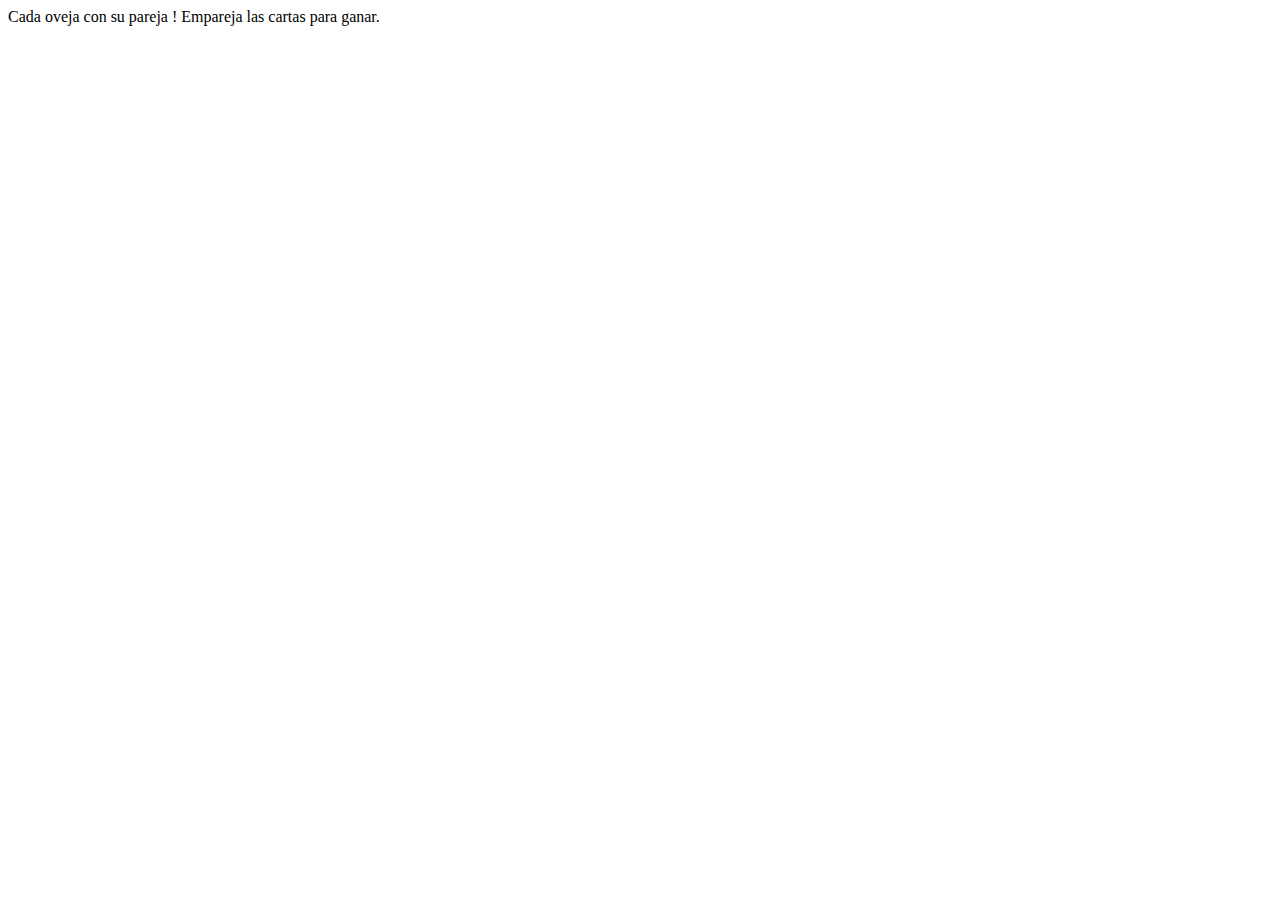
==== partners.html @ 707dd17d "partners.html added" ====
<!DOCTYPE html>
<html lang="en">
  <head>
    <meta charset="UTF-8" />
    <meta name="viewport" content="width=device-width, initial-scale=1.0" />
    <title>Document</title>
    <link rel="stylesheet" href="style.css" />
  </head>
  <body>
    <article>
      Cada oveja con su pareja ! Empareja las cartas para ganar.
    </article>
    <section id="content"></section>
    <script src="app.js"></script>
  </body>
</html>
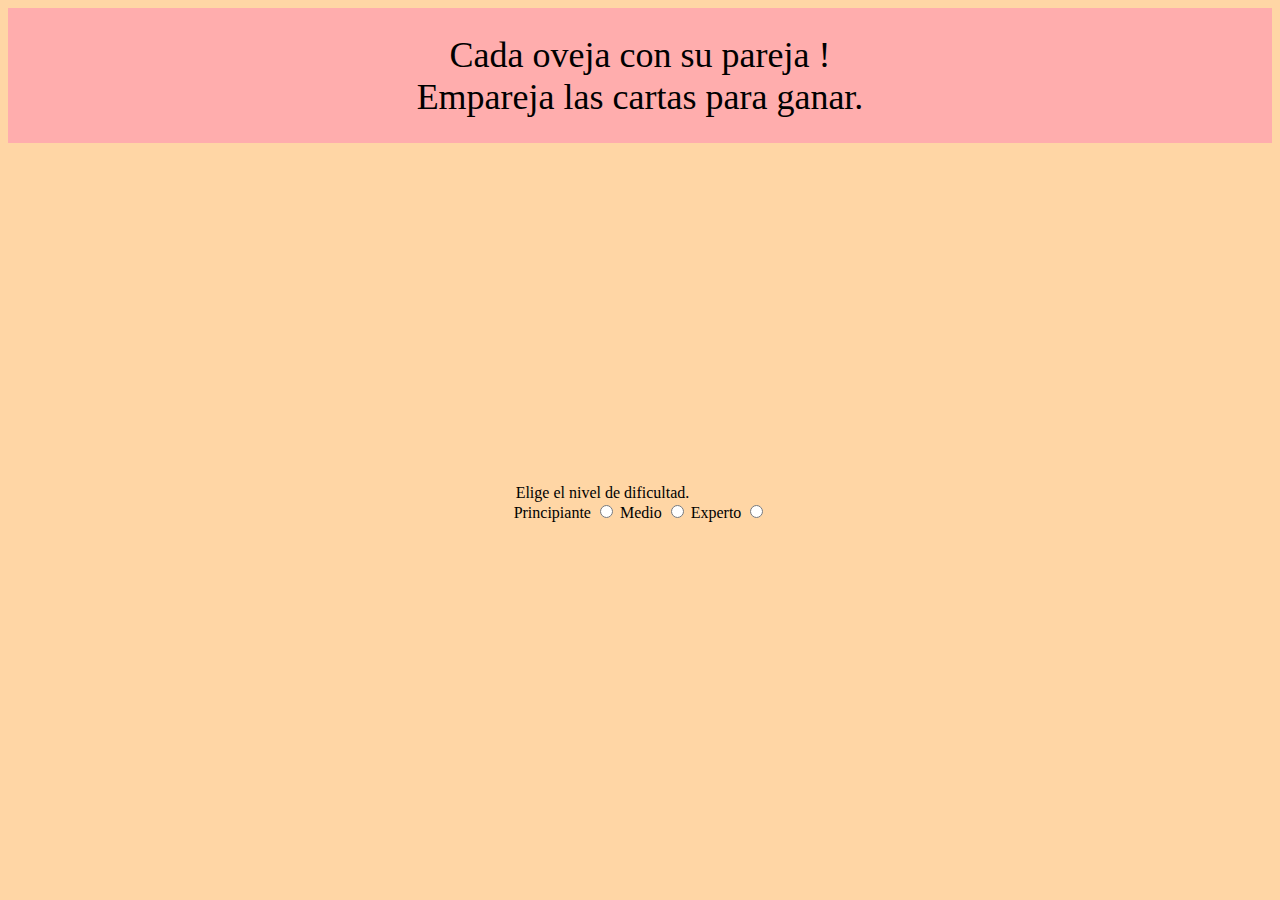
==== commit 32adf30b: "add form insede section" ====
--- a/partners.html
+++ b/partners.html
@@ -7,10 +7,23 @@
     <link rel="stylesheet" href="style.css" />
   </head>
   <body>
-    <article>
-      Cada oveja con su pareja ! Empareja las cartas para ganar.
-    </article>
-    <section id="content"></section>
+    <header>
+      Cada oveja con su pareja ! <br />
+      Empareja las cartas para ganar.
+    </header>
+    <section class="content" id="content">
+      <form name="level">
+        <legend>Elige el nivel de dificultad.</legend>
+        <label for="beginner">Principiante</label>
+        <input type="radio" name="levels" id="beginner" tabindex="1" />
+        <label for="medium">Medio</label>
+        <input type="radio" name="levels" id="medium" tabindex="2" />
+        <label for="expert">Experto</label>
+        <input type="radio" name="levels" id="expert" tabindex="3" />
+      </form>
+    </section>
+    <div id="myModal"></div>
+
     <script src="app.js"></script>
   </body>
 </html>
--- a/style.css
+++ b/style.css
@@ -0,0 +1,98 @@
+:root {
+  --backgrounColor: #ffd6a5;
+  --headerColor: #ffadad;
+  --cardsColor: #fdffb6;
+  --cardHoverColor: #9bf6ff;
+  --cardMatchedColor: #caffbf;
+  --buttonColor: #fffffc;
+  --buttonBorderColor: #a0c4ff;
+  --buttonHoverColor: #a0c4ff;
+}
+
+body {
+  background-color: var(--backgrounColor);
+}
+
+header {
+  background-color: var(--headerColor);
+  display: flex;
+  align-items: center;
+  justify-content: center;
+
+  text-align: center;
+  height: 15vh;
+  font-size: 2vh;
+}
+
+.card {
+  background-image: url("./images/reversoCarta.jpg");
+  background-size: 100% 100%;
+  background-color: var(--cardsColor);
+  border: none;
+  width: 35%;
+  height: 20vh;
+  font-size: 4vh;
+  color: black;
+  border-radius: 8px;
+}
+
+.card:hover:not(.matched) {
+  cursor: pointer;
+  background-color: var(--cardHoverColor);
+}
+
+section {
+  width: 100%;
+  height: 80vh;
+  display: flex;
+  flex-wrap: wrap;
+  justify-content: space-around;
+  align-items: center;
+}
+
+.playAgain {
+  display: flex;
+  justify-content: center;
+  align-items: center;
+  font-size: 2vh;
+  border: 6px solid var(--buttonBorderColor);
+  background-color: var(--buttonColor);
+  cursor: pointer;
+}
+
+.playAgain:hover {
+  background-color: var(--buttonHoverColor);
+}
+
+.modal {
+  position: fixed;
+  z-index: 1;
+  left: 0;
+  top: 0;
+  width: 100%;
+  height: 100%;
+  background-color: rgba(0, 0, 0, 0.2);
+  display: flex;
+  justify-content: center;
+  align-items: center;
+}
+
+a {
+  text-decoration: none;
+}
+
+@media only screen and (orientation: landscape) {
+  .card {
+    width: 30%;
+    height: 30vh;
+    font-size: 6vh;
+  }
+
+  header {
+    font-size: 4vh;
+  }
+
+  .playAgain {
+    font-size: 4vh;
+  }
+}
